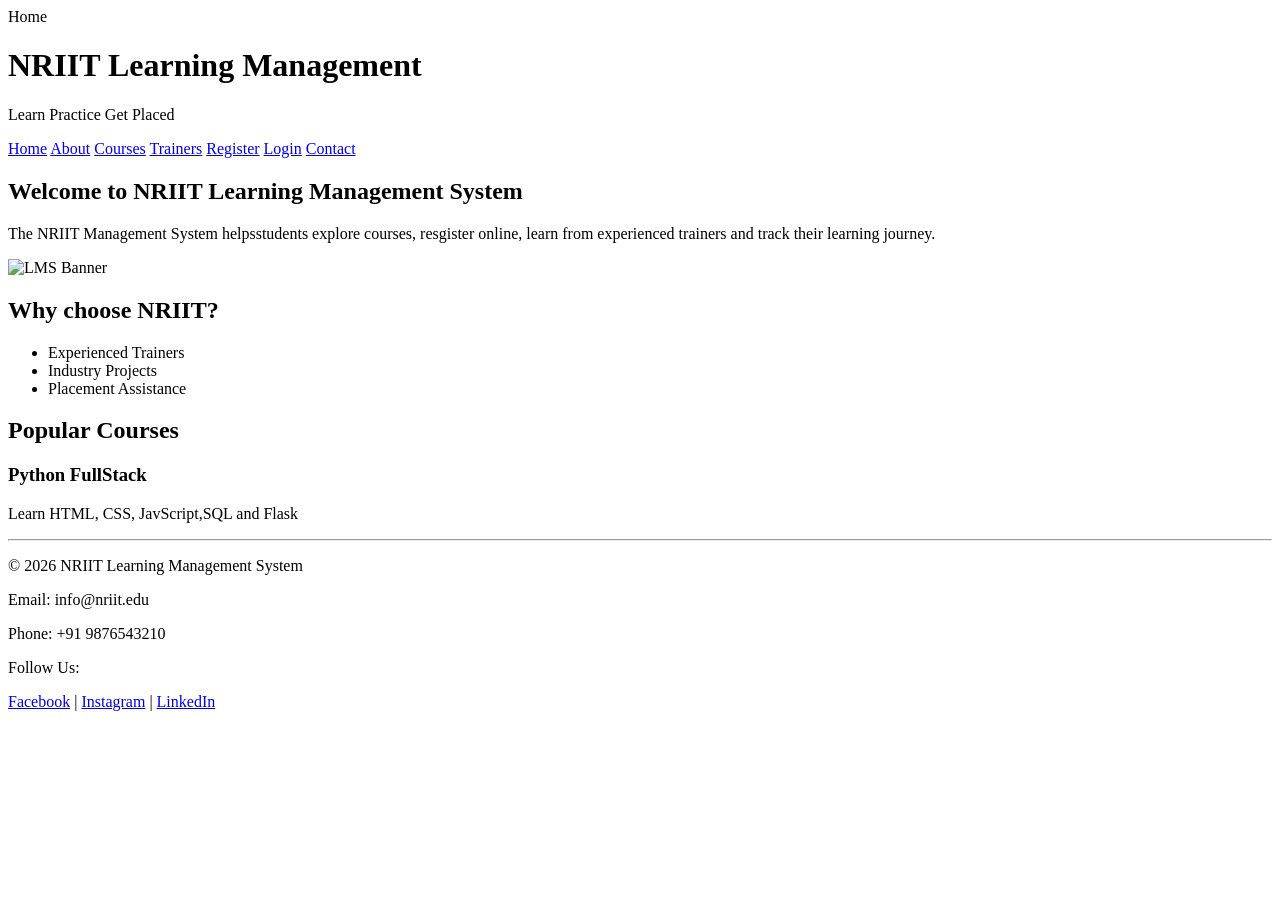
==== index.html @ c9ca11fb "Pending changes exported from your codespace" ====
<!doctype html>
<html lang="en">

<head>
  <meta charset="UTF-8" />
  <meta name="viewport" content="width=device-width, initial-scale=1.0" />
  <link rel="stylesheet" href="css/style.css">
  <title>Home</title>
</head>

<body>
  <header>
    Home <br />
    <h1>NRIIT Learning Management</h1>
    <p>Learn Practice Get Placed</p>
    <nav>
      <a href="index.html">Home</a>
      <a href="about.html">About</a>
      <a href="courses.html">Courses</a>
      <a href="trainers.html">Trainers</a>
      <a href="register.html">Register</a>
      <a href="login.html">Login</a>
      <a href="contact.html">Contact</a>
    </nav>
  </header>
  <main>
    <section>
      <h2>Welcome to NRIIT Learning Management System</h2>
      <p>
        The NRIIT Management System helpsstudents explore courses, resgister online, learn from experienced trainers and
        track their learning journey.
      </p>
      <img src="image/banner.jpg" alt="LMS Banner" width="800" class="banner">
    </section>
    <section>
      <h2>Why choose NRIIT?</h2>
      <ul>
        <li>Experienced Trainers</li>
        <li>Industry Projects</li>
        <li>Placement Assistance</li>
      </ul>
    </section>
    <section>
      <h2>Popular Courses</h2>
      <article>
        <h3>Python FullStack</h3>
        <p>Learn HTML, CSS, JavScript,SQL and Flask</p>
      </article>
    </section>
  </main>
  <footer>

    <hr>

    <p>&copy; 2026 NRIIT Learning Management System</p>

    <p>Email: info@nriit.edu</p>

    <p>Phone: +91 9876543210</p>

    <p>Follow Us:</p>

    <a href="#">Facebook</a> |

    <a href="#">Instagram</a> |

    <a href="#">LinkedIn</a>

  </footer>
</body>

</html>
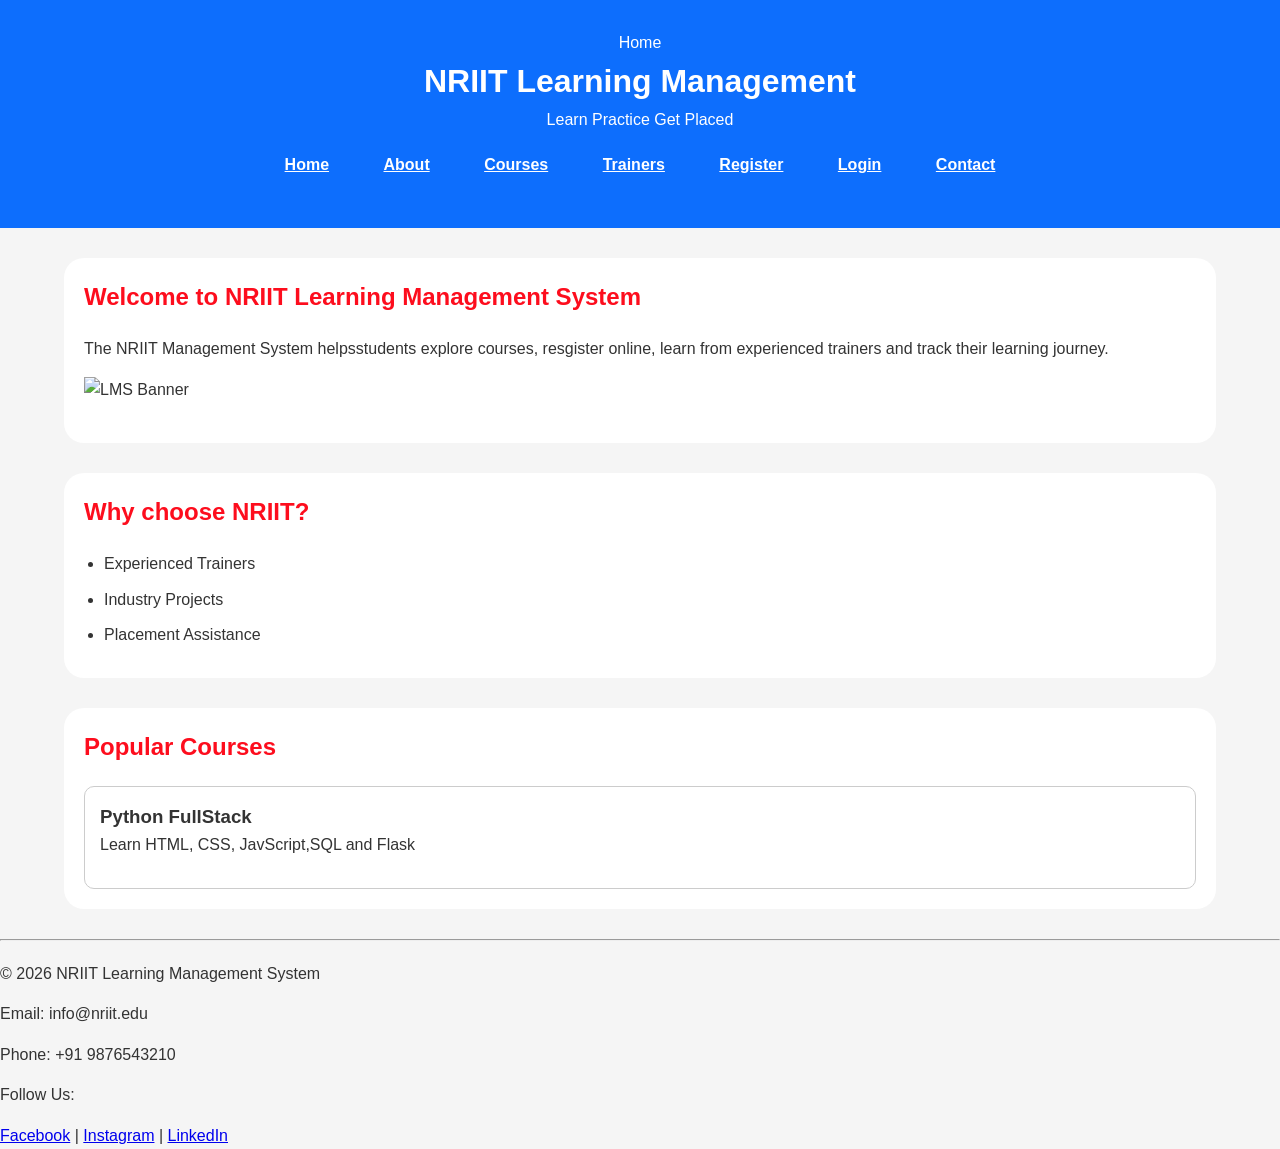
==== commit 7d109b3c: "Add new folder" ====
--- a/index.html
+++ b/index.html
@@ -67,6 +67,7 @@
     <a href="#">LinkedIn</a>
 
   </footer>
+  <script sr="js/script.js"></script>
 </body>
 
 </html>
--- a/css/style.css
+++ b/css/style.css
@@ -0,0 +1,76 @@
+*{
+    margin: 0;
+    padding: 0;
+    box-sizing: border-box;
+}
+
+body{
+    font-family: Arial,Arial, Helvetica, sans-serif;
+    background-color: #f5f5f5;
+    color: #333;
+    line-height: 1.6;
+}
+
+header{
+    background-color:#0d6efd;
+    color: #fff;
+    padding: 30px ;
+    text-align: center;
+    }
+
+hr{
+    margin: 20px 0;
+}
+nav{
+    margin: 20px;
+}
+nav a{
+        color: #fff;
+        margin: 15px;
+        font-weight: bold;
+        padding: 10px;
+        text-align: center;
+    }
+nav a:hover{
+        background-color: #fff;
+        color: #0d6efd;
+        border-radius: 5px;
+    }
+main{
+    margin: auto;
+    width: 90%;
+    margin-top: 30px;
+}
+section{
+    margin-bottom: 30px;
+    background-color: #fff;
+    padding: 20px;
+    border-radius: 20px;
+}
+h2{
+    margin-bottom: 20px;
+    color: #fd0d1d;
+}
+p{
+    margin-bottom: 15px;
+}
+.banner{
+    width: 80%;
+    height: 200px;
+    margin-bottom: 20px;
+}
+ul{
+    padding-left: 20px;
+}
+li{
+    margin-bottom: 10px;
+}
+article{
+    margin-top: 20px;
+    border-radius: 10px;
+    border: 1px solid #ccc;
+    padding: 15px;
+}
+article:hover{
+    background-color: #f0f0f0;
+}
